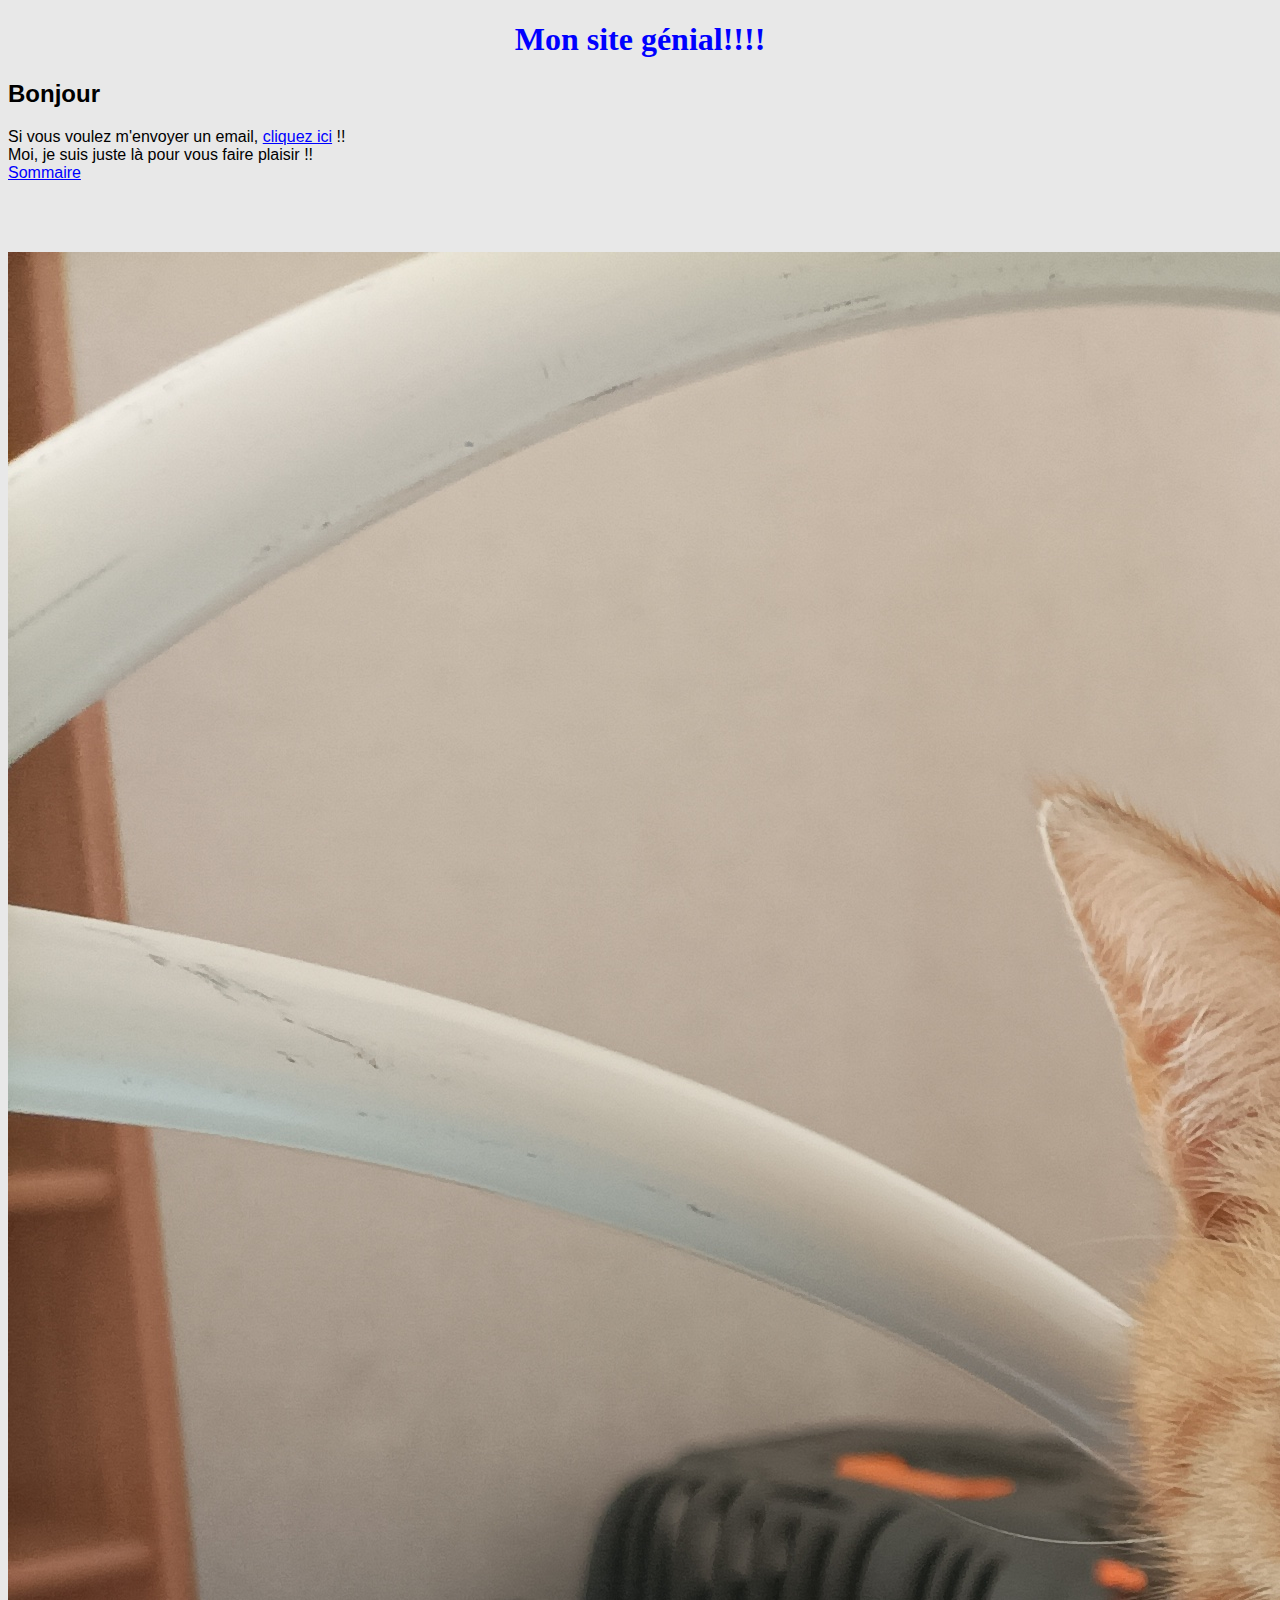
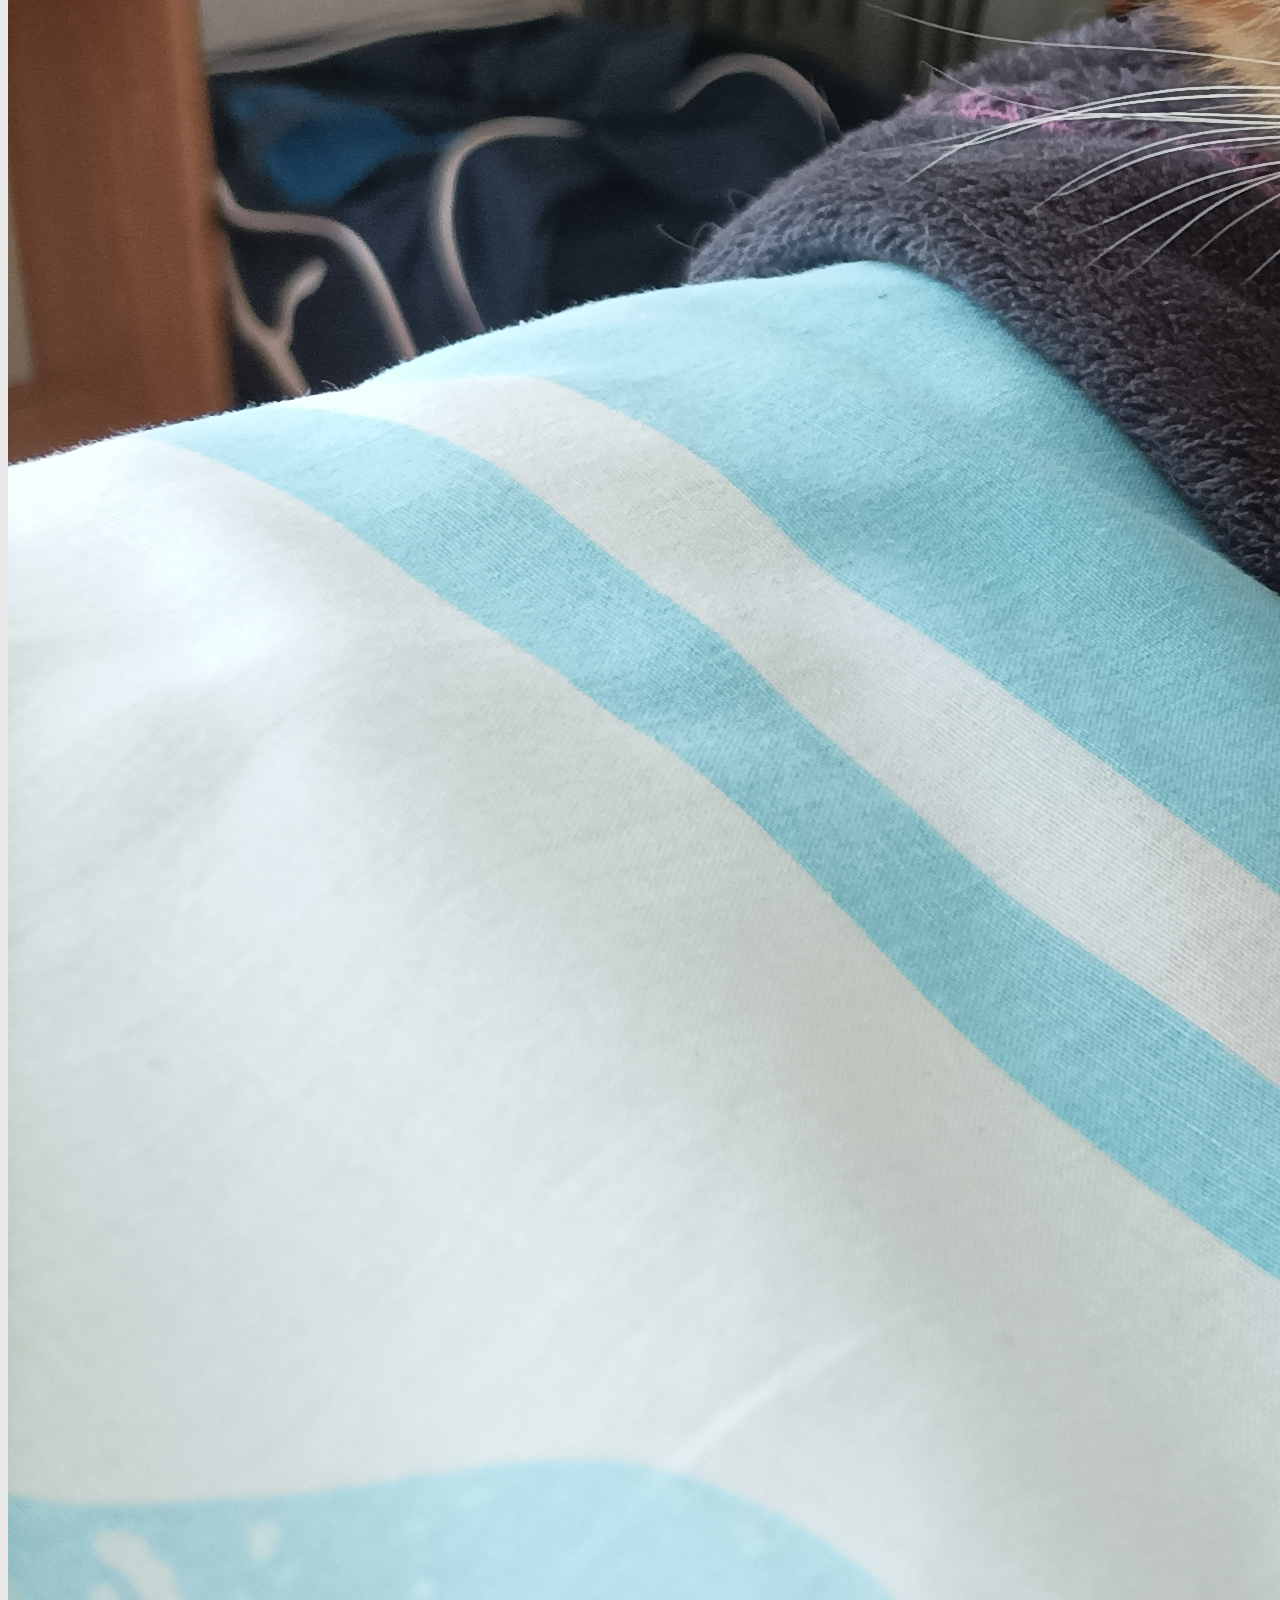
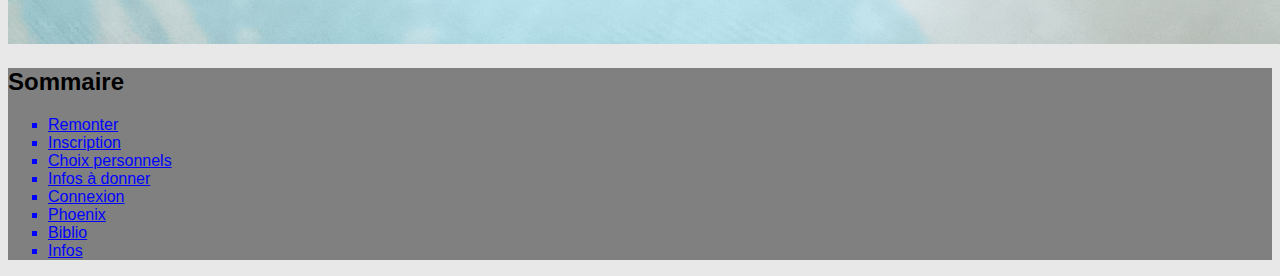
==== index.html @ 8de5df4c "Update index.html" ====
<!DOCTYPE html>
	<html>
		<head>
			<meta charset="utf-8"/>
			<link rel="stylesheet" href="style.css" />
			<title>Mon super site-accueil</title>
		</head>
		<body>
			<h1 id="accueil">Mon site g&eacute;nial!!!!</h1>
			<h2>Bonjour</h2>
			<p>
				Si vous voulez m'envoyer un email, <a href="mailto:pla@microp.fr">cliquez ici</a> !!<br>
				Moi, je suis juste là pour vous faire plaisir !!<br/>
				<a href="#sommaire">Sommaire</a>
				<br/><br/><br/><br/>
			</p>
			<img src="IMG_20220421_142334.jpg"/>
				<footer>
			<p>
				<h2 id="sommaire">Sommaire</h2><ul>
				<li><a href="#acceuil">Remonter</a></li>
				<li><a href="2.html">Inscription</a></li>
				<li><a href="3.html">Choix personnels</a></li>
				<li><a href="4.html">Infos à donner</a></li>
				<li><a href="5.html">Connexion</a></li>
				<li><a href="phoenix.html">Phoenix</a></li>
				<li><a href="biblio.html">Biblio</a></li>
				<li><a href="infos.html">Infos</a></li>	
			</ul></p>
			</footer>
		</body>
	</html>
---- style.css ----
h1{
	font-size: 60;
	color: blue;
	font-family: arial black;
	text-align: center;
}
h2{
	font-size: 50;
	font-family: arial;
}
h3{
	font-size: 40;
	font-family: arial;
}
h4{
	font-size: 30;
	font-family: arial black;
}
a:link {
	font-family: arial;
	color: blue;
	font-size: 14;
}
a:visited {
	font-family: arial;
	color: red;
	font-size: 14;
}
p {
	font-size: 14;
	font-family: arial;
}
legend{
	font-family: arial;
}
li{
	list-style-type: square;
	color: blue;
}
footer{
	background-color: grey;
	font-size: 14;
	font-family: arial;
}
body{
	background-color:#e8e8e8;
}
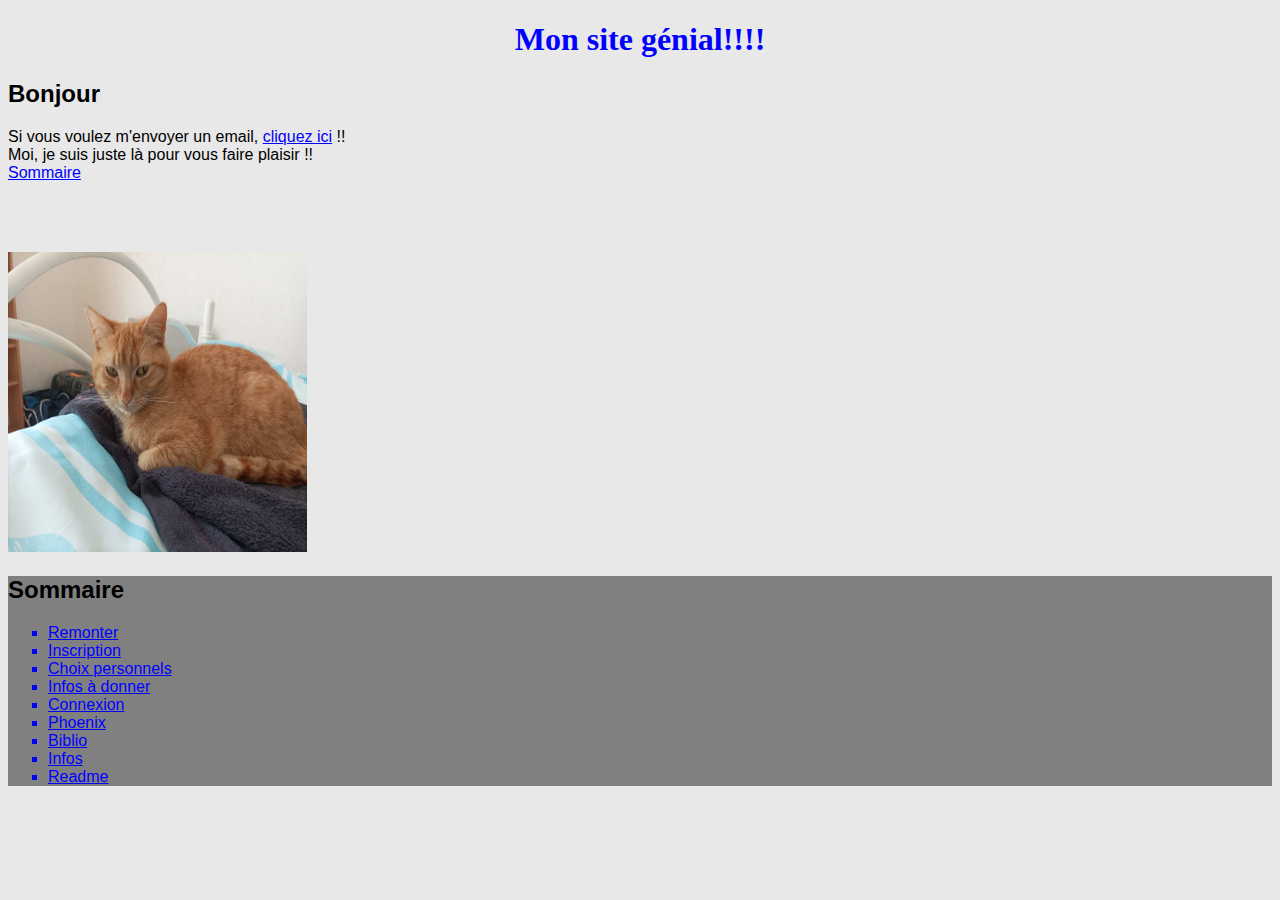
==== commit b472c4eb: "Update index.html" ====
--- a/index.html
+++ b/index.html
@@ -25,7 +25,8 @@
 				<li><a href="5.html">Connexion</a></li>
 				<li><a href="phoenix.html">Phoenix</a></li>
 				<li><a href="biblio.html">Biblio</a></li>
-				<li><a href="infos.html">Infos</a></li>	
+				<li><a href="infos.html">Infos</a></li>
+				<li><a href="README.md" target="_blank">Readme</a></li>
 			</ul></p>
 			</footer>
 		</body>
--- a/style.css
+++ b/style.css
@@ -45,3 +45,7 @@
 body{
 	background-color:#e8e8e8;
 }
+img {
+width : 299px;
+height : 300px;
+}
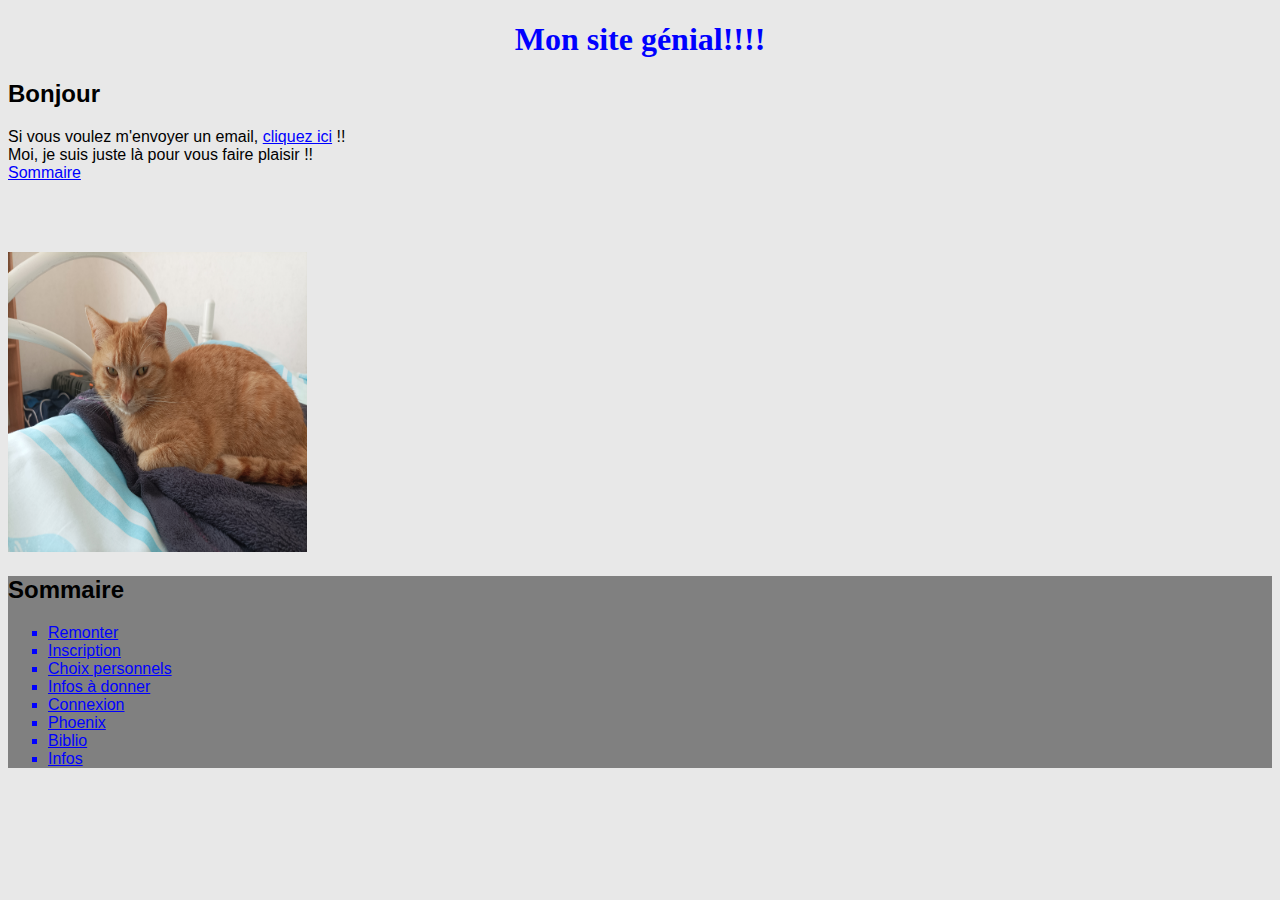
==== commit bdbbe935: "Update index.html" ====
--- a/index.html
+++ b/index.html
@@ -26,7 +26,6 @@
 				<li><a href="phoenix.html">Phoenix</a></li>
 				<li><a href="biblio.html">Biblio</a></li>
 				<li><a href="infos.html">Infos</a></li>
-				<li><a href="README.md" target="_blank">Readme</a></li>
 			</ul></p>
 			</footer>
 		</body>
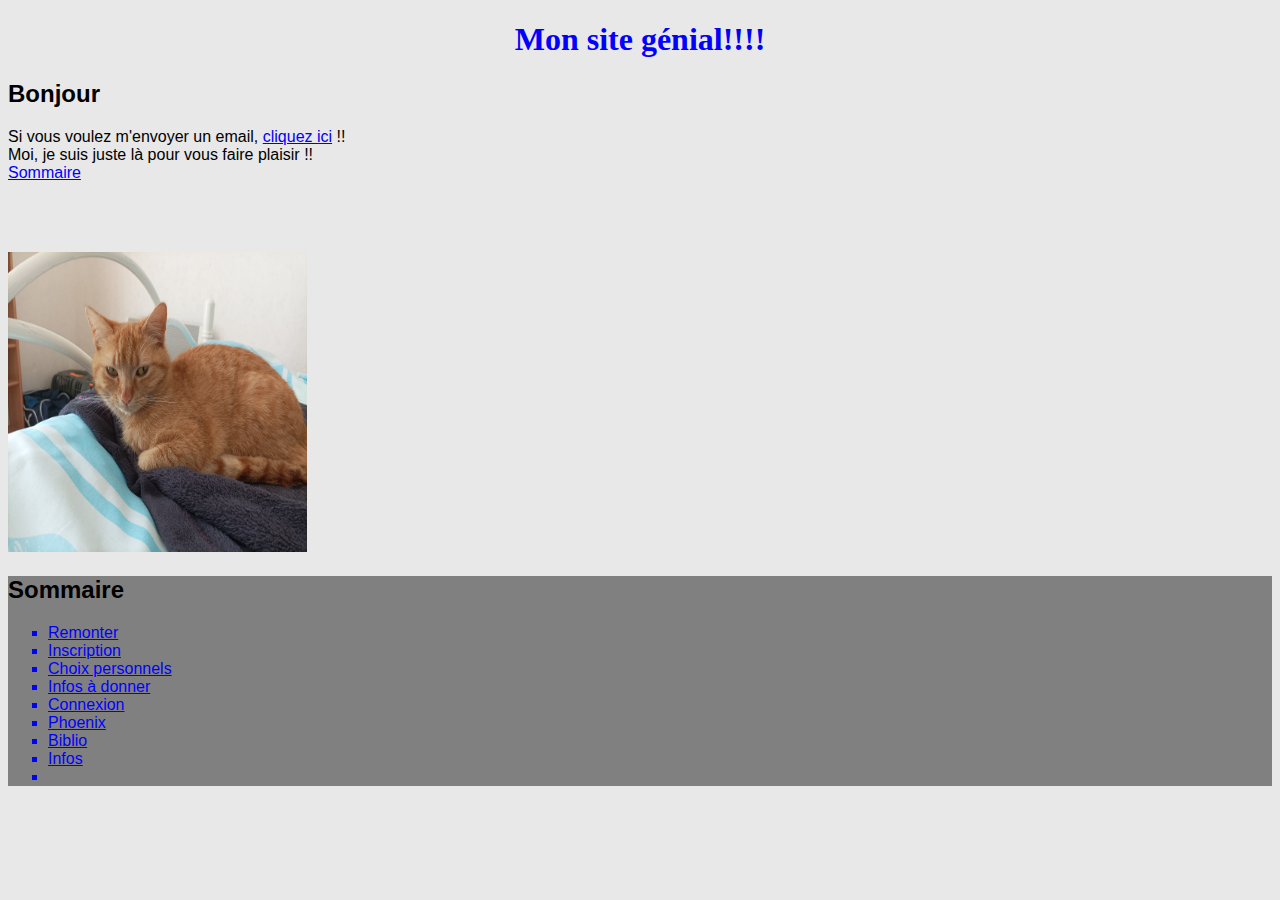
==== commit b680b290: "Update index.html" ====
--- a/index.html
+++ b/index.html
@@ -26,6 +26,7 @@
 				<li><a href="phoenix.html">Phoenix</a></li>
 				<li><a href="biblio.html">Biblio</a></li>
 				<li><a href="infos.html">Infos</a></li>
+				<li><a href="1lapr
 			</ul></p>
 			</footer>
 		</body>
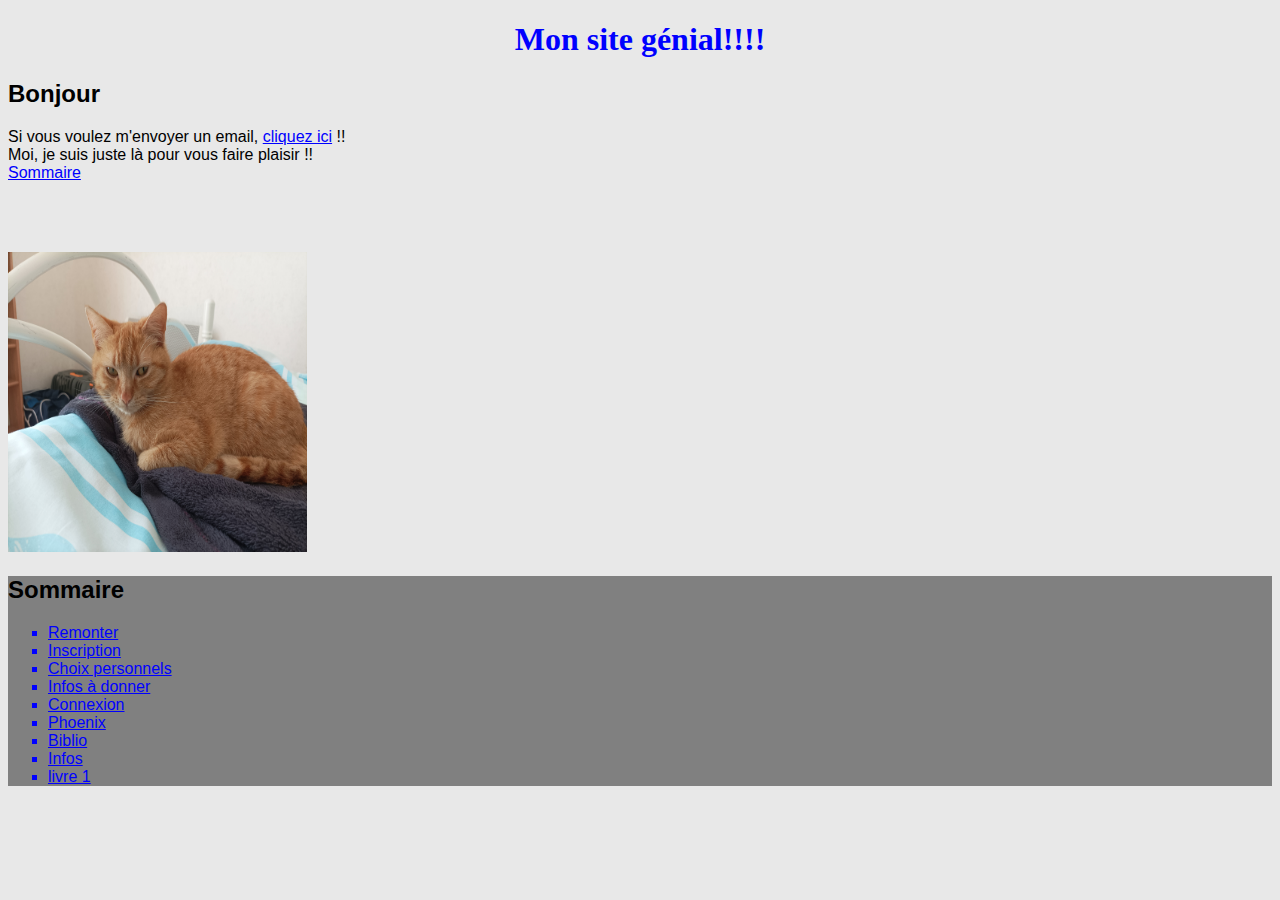
==== commit cf37e23a: "Update index.html" ====
--- a/index.html
+++ b/index.html
@@ -26,7 +26,7 @@
 				<li><a href="phoenix.html">Phoenix</a></li>
 				<li><a href="biblio.html">Biblio</a></li>
 				<li><a href="infos.html">Infos</a></li>
-				<li><a href="1lapr
+				<li><a href="1lapréparation.docx" target="_blank">livre 1</a></li>
 			</ul></p>
 			</footer>
 		</body>
